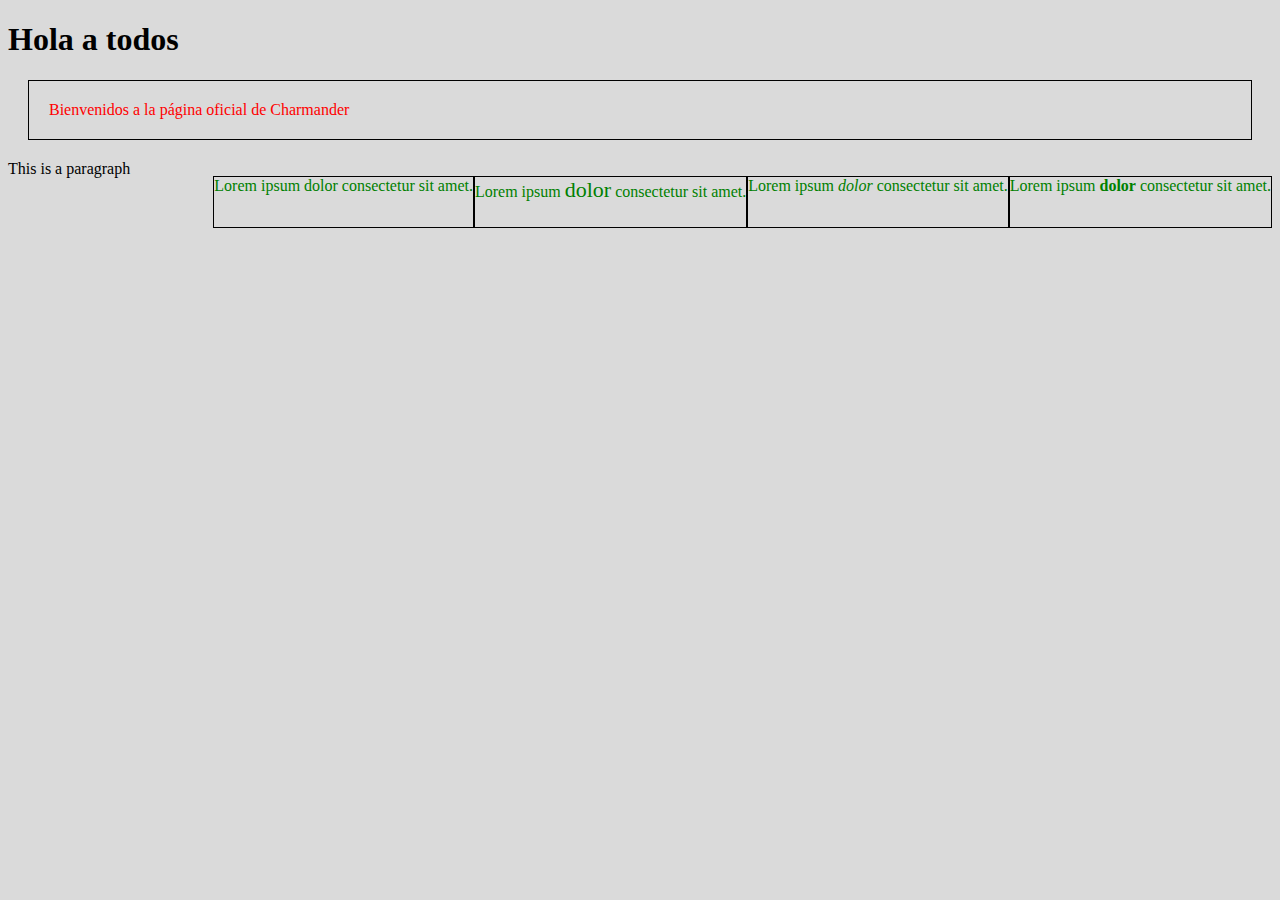
==== index.html @ fa81d05b "first updt" ====
<!DOCTYPE html>
<html lang="en">
	<head>
		<meta charset="UTF-8">
		<title>Hola a todos</title>
    <link rel="stylesheet" type="text/css" href="000-style.css" />
	</head>

	<body>
		<h1>Hola a todos</h1>


    <p id="intro">
      Bienvenidos a la página oficial de <span>Charmander</span>
    </p>

    <p class="default text-center">Lorem ipsum <strong>dolor</strong> consectetur sit amet.</p>
    <p class="default">Lorem ipsum <em>dolor</em> consectetur sit amet.</p>
    <p class="default">Lorem ipsum <span id="special-one">dolor</span> consectetur sit amet.</p>
    <p class="default">Lorem ipsum dolor consectetur sit amet.</p>
	</body>


    <p>This is a paragraph</p>
	</body>



</html>
---- 000-style.css ----
/* This is a comment */
#intro {
  color: red;
  border: 1px solid black;
  padding: 20px;
  margin: 20px;
}

.default {
  color: green;
  border: 1px solid black;
  float: right;
  height: 50px;
}

#special-one {
  font-size: 22px;
}

.text-center {
    text-align:center;
}

body {
background-color: #dadada;
background-image: url("https://www.shropshirestar.com/resizer/ryxr-4I1l3BVQloKAJrAJsHt2k8=/1000x0/filters:quality(100)/arc-anglerfish-arc2-prod-shropshirestar-mna.s3.amazonaws.com/public/T24IKCMEE5BJHKBNDCINJK7ESE.jpg");

}
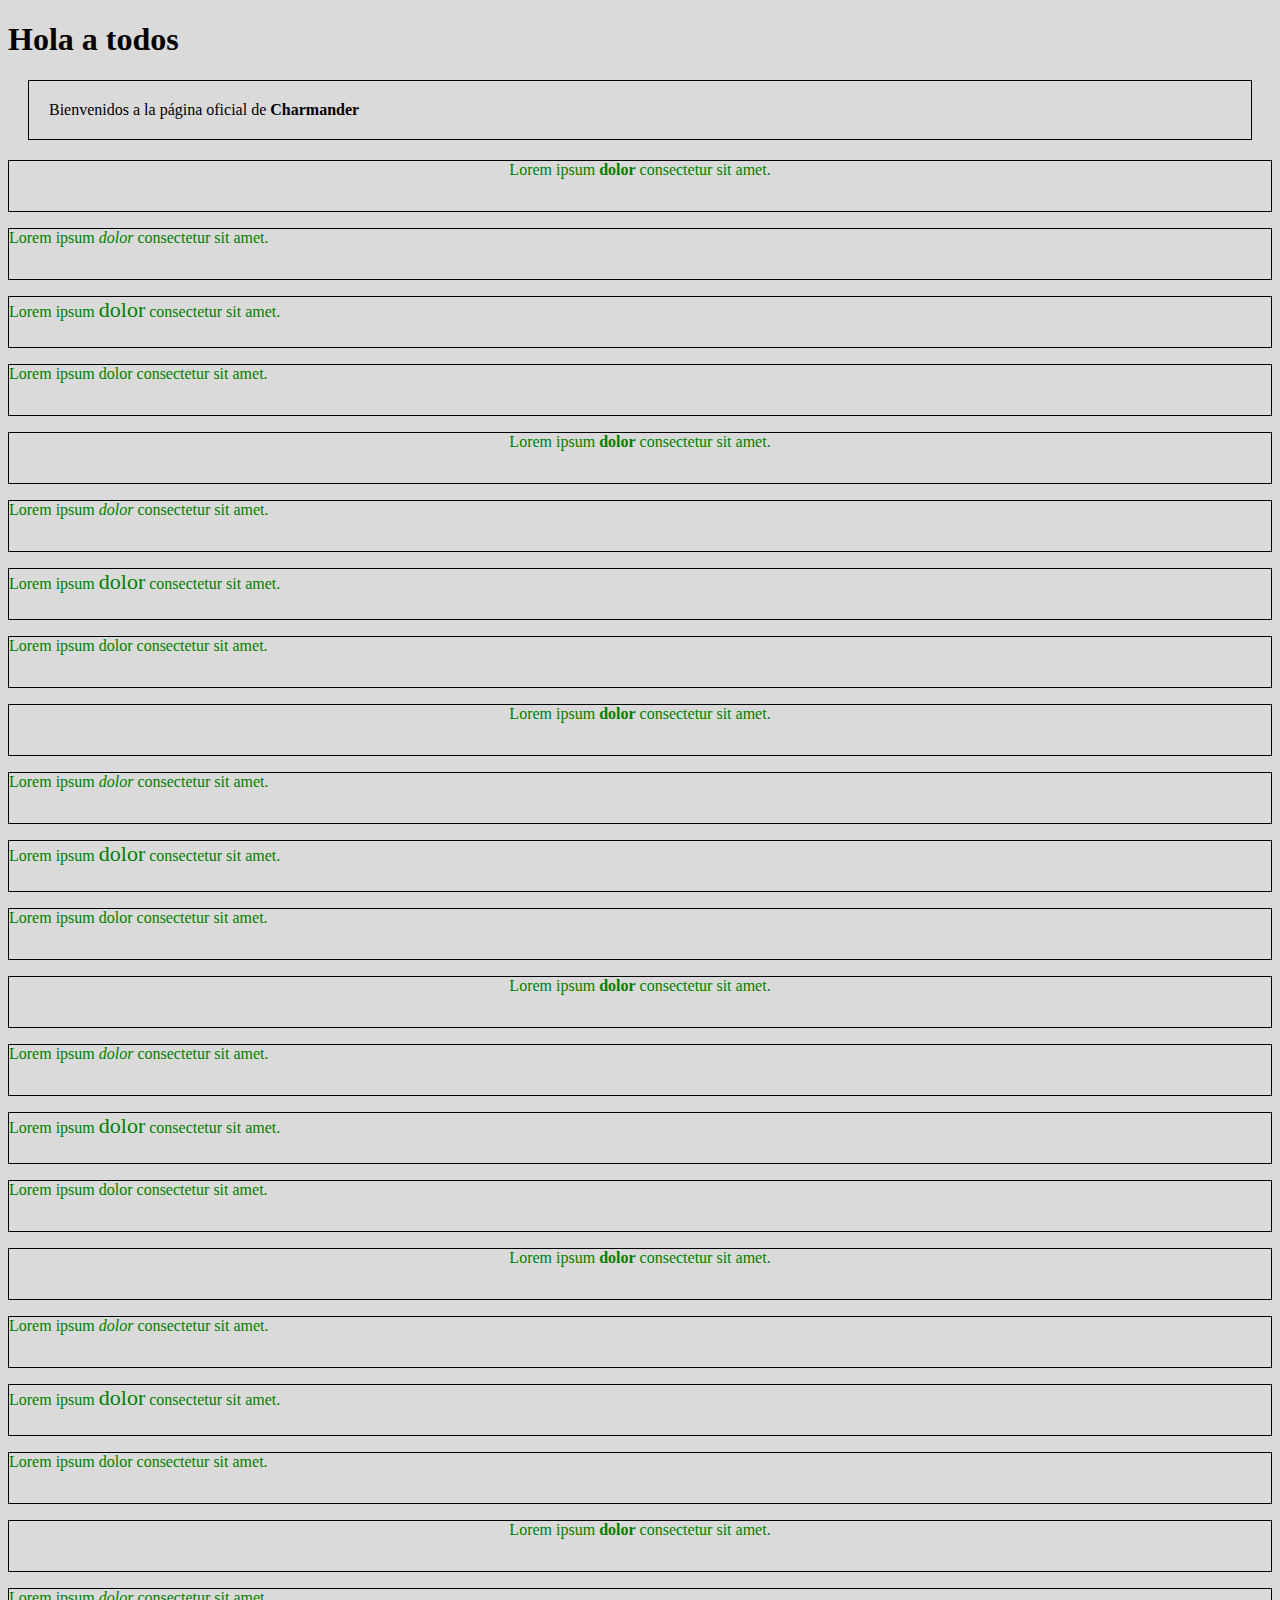
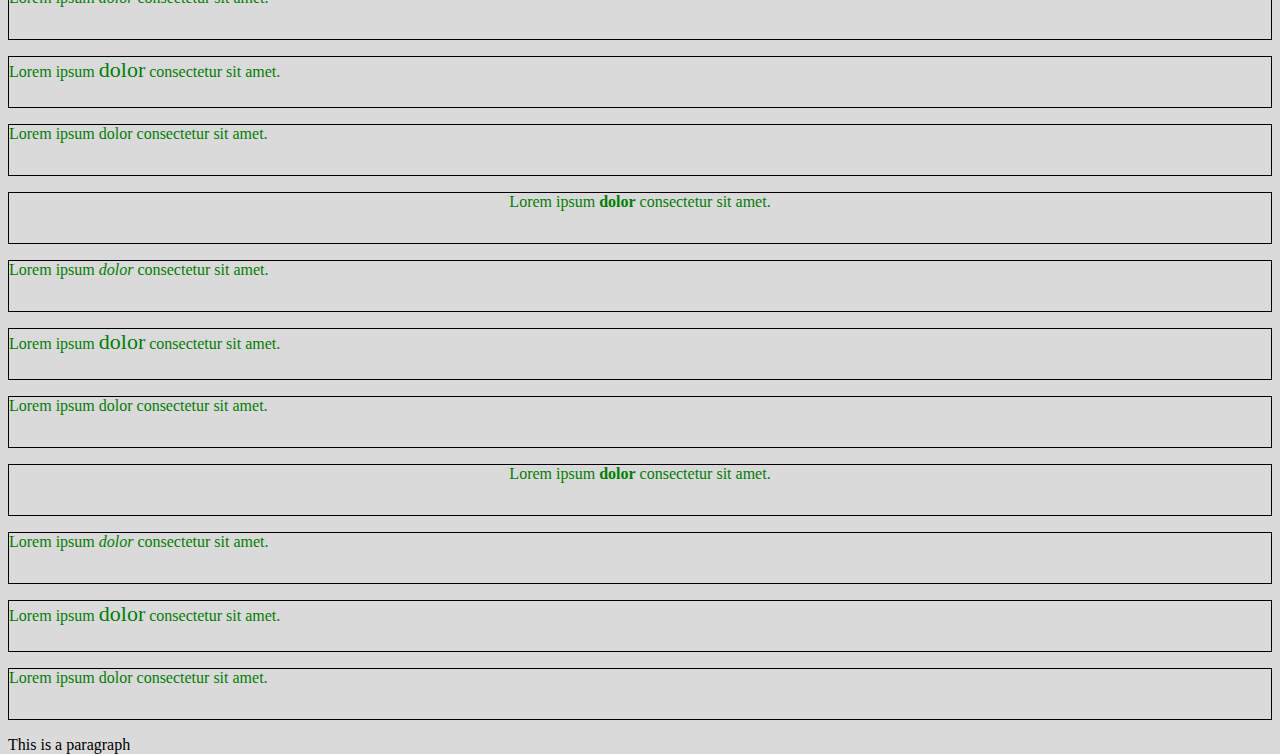
==== commit 1b64e51c: "fixed background" ====
--- a/index.html
+++ b/index.html
@@ -11,13 +11,36 @@
 
 
     <p id="intro">
-      Bienvenidos a la página oficial de <span>Charmander</span>
+      Bienvenidos a la página oficial de <strong>Charmander</strong>
     </p>
 
     <p class="default text-center">Lorem ipsum <strong>dolor</strong> consectetur sit amet.</p>
     <p class="default">Lorem ipsum <em>dolor</em> consectetur sit amet.</p>
     <p class="default">Lorem ipsum <span id="special-one">dolor</span> consectetur sit amet.</p>
     <p class="default">Lorem ipsum dolor consectetur sit amet.</p>
+		<p class="default text-center">Lorem ipsum <strong>dolor</strong> consectetur sit amet.</p>
+    <p class="default">Lorem ipsum <em>dolor</em> consectetur sit amet.</p>
+    <p class="default">Lorem ipsum <span id="special-one">dolor</span> consectetur sit amet.</p>
+    <p class="default">Lorem ipsum dolor consectetur sit amet.</p>
+		<p class="default text-center">Lorem ipsum <strong>dolor</strong> consectetur sit amet.</p>
+		<p class="default">Lorem ipsum <em>dolor</em> consectetur sit amet.</p>
+		<p class="default">Lorem ipsum <span id="special-one">dolor</span> consectetur sit amet.</p>
+		<p class="default">Lorem ipsum dolor consectetur sit amet.</p>  <p class="default text-center">Lorem ipsum <strong>dolor</strong> consectetur sit amet.</p>
+	    <p class="default">Lorem ipsum <em>dolor</em> consectetur sit amet.</p>
+	    <p class="default">Lorem ipsum <span id="special-one">dolor</span> consectetur sit amet.</p>
+	    <p class="default">Lorem ipsum dolor consectetur sit amet.</p>  <p class="default text-center">Lorem ipsum <strong>dolor</strong> consectetur sit amet.</p>
+		    <p class="default">Lorem ipsum <em>dolor</em> consectetur sit amet.</p>
+		    <p class="default">Lorem ipsum <span id="special-one">dolor</span> consectetur sit amet.</p>
+		    <p class="default">Lorem ipsum dolor consectetur sit amet.</p>  <p class="default text-center">Lorem ipsum <strong>dolor</strong> consectetur sit amet.</p>
+			    <p class="default">Lorem ipsum <em>dolor</em> consectetur sit amet.</p>
+			    <p class="default">Lorem ipsum <span id="special-one">dolor</span> consectetur sit amet.</p>
+			    <p class="default">Lorem ipsum dolor consectetur sit amet.</p>  <p class="default text-center">Lorem ipsum <strong>dolor</strong> consectetur sit amet.</p>
+				    <p class="default">Lorem ipsum <em>dolor</em> consectetur sit amet.</p>
+				    <p class="default">Lorem ipsum <span id="special-one">dolor</span> consectetur sit amet.</p>
+				    <p class="default">Lorem ipsum dolor consectetur sit amet.</p>  <p class="default text-center">Lorem ipsum <strong>dolor</strong> consectetur sit amet.</p>
+					    <p class="default">Lorem ipsum <em>dolor</em> consectetur sit amet.</p>
+					    <p class="default">Lorem ipsum <span id="special-one">dolor</span> consectetur sit amet.</p>
+							<p class="default">Lorem ipsum dolor consectetur sit amet.</p>
 	</body>
 
 
--- a/000-style.css
+++ b/000-style.css
@@ -1,6 +1,18 @@
+html { height: 100%; }
+
+body {
+  /* min-height: 100%; */
+  background-color: #dadada;
+  background-image: url("http://moviehole.net/img/killingJoke_53332ab7a92076.68058655.jpg");
+  background-repeat: no-repeat;
+  background-attachment: fixed;
+  background-position: center top;
+  background-size: auto 100%;
+}
+
 /* This is a comment */
 #intro {
-  color: red;
+  color: black;
   border: 1px solid black;
   padding: 20px;
   margin: 20px;
@@ -9,7 +21,6 @@
 .default {
   color: green;
   border: 1px solid black;
-  float: right;
   height: 50px;
 }
 
@@ -20,9 +31,3 @@
 .text-center {
     text-align:center;
 }
-
-body {
-background-color: #dadada;
-background-image: url("https://www.shropshirestar.com/resizer/ryxr-4I1l3BVQloKAJrAJsHt2k8=/1000x0/filters:quality(100)/arc-anglerfish-arc2-prod-shropshirestar-mna.s3.amazonaws.com/public/T24IKCMEE5BJHKBNDCINJK7ESE.jpg");
-
-}
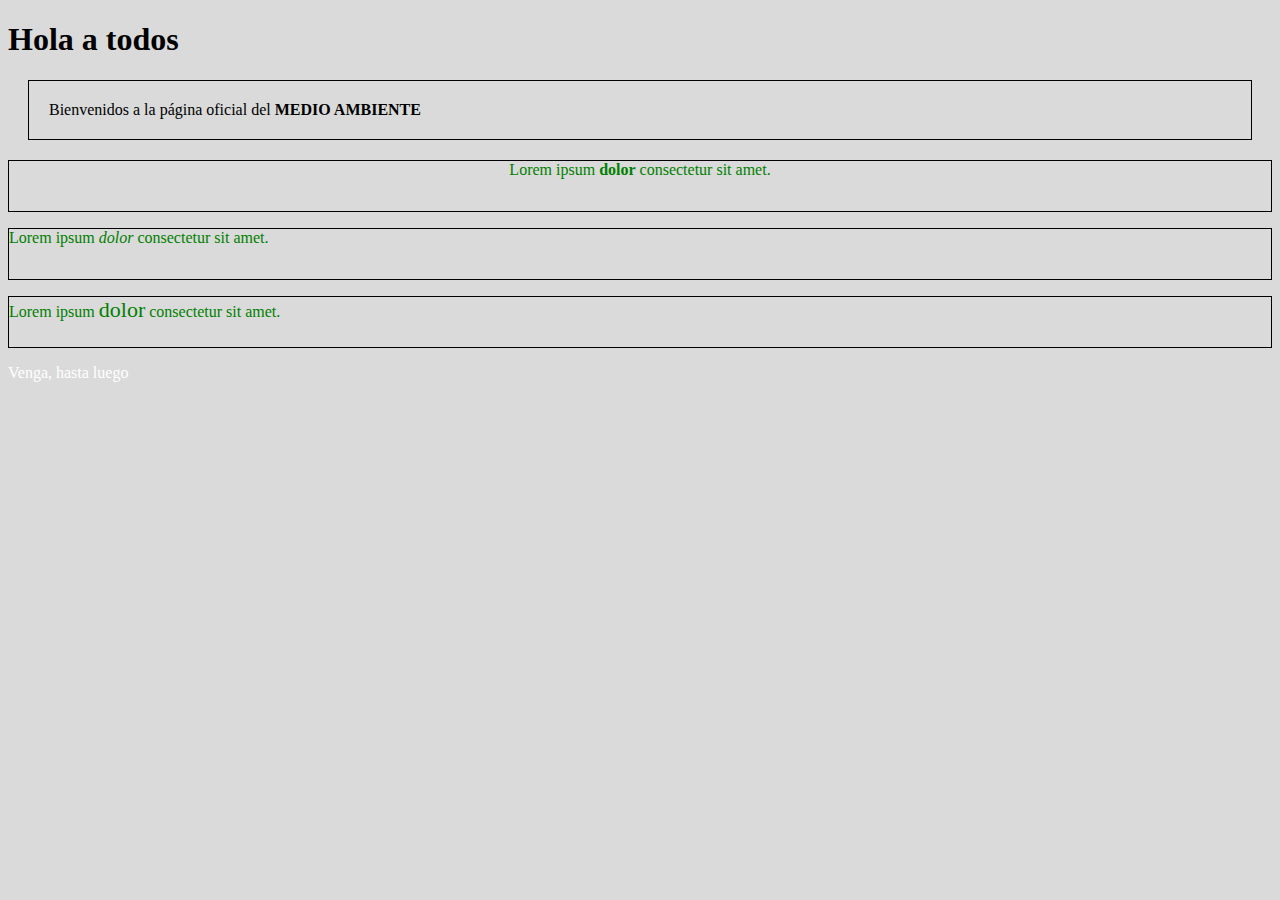
==== commit 23f2307c: "New Background" ====
--- a/index.html
+++ b/index.html
@@ -11,40 +11,14 @@
 
 
     <p id="intro">
-      Bienvenidos a la página oficial de <strong>Charmander</strong>
+      Bienvenidos a la página oficial del <strong> MEDIO AMBIENTE </strong>
     </p>
 
     <p class="default text-center">Lorem ipsum <strong>dolor</strong> consectetur sit amet.</p>
     <p class="default">Lorem ipsum <em>dolor</em> consectetur sit amet.</p>
     <p class="default">Lorem ipsum <span id="special-one">dolor</span> consectetur sit amet.</p>
-    <p class="default">Lorem ipsum dolor consectetur sit amet.</p>
-		<p class="default text-center">Lorem ipsum <strong>dolor</strong> consectetur sit amet.</p>
-    <p class="default">Lorem ipsum <em>dolor</em> consectetur sit amet.</p>
-    <p class="default">Lorem ipsum <span id="special-one">dolor</span> consectetur sit amet.</p>
-    <p class="default">Lorem ipsum dolor consectetur sit amet.</p>
-		<p class="default text-center">Lorem ipsum <strong>dolor</strong> consectetur sit amet.</p>
-		<p class="default">Lorem ipsum <em>dolor</em> consectetur sit amet.</p>
-		<p class="default">Lorem ipsum <span id="special-one">dolor</span> consectetur sit amet.</p>
-		<p class="default">Lorem ipsum dolor consectetur sit amet.</p>  <p class="default text-center">Lorem ipsum <strong>dolor</strong> consectetur sit amet.</p>
-	    <p class="default">Lorem ipsum <em>dolor</em> consectetur sit amet.</p>
-	    <p class="default">Lorem ipsum <span id="special-one">dolor</span> consectetur sit amet.</p>
-	    <p class="default">Lorem ipsum dolor consectetur sit amet.</p>  <p class="default text-center">Lorem ipsum <strong>dolor</strong> consectetur sit amet.</p>
-		    <p class="default">Lorem ipsum <em>dolor</em> consectetur sit amet.</p>
-		    <p class="default">Lorem ipsum <span id="special-one">dolor</span> consectetur sit amet.</p>
-		    <p class="default">Lorem ipsum dolor consectetur sit amet.</p>  <p class="default text-center">Lorem ipsum <strong>dolor</strong> consectetur sit amet.</p>
-			    <p class="default">Lorem ipsum <em>dolor</em> consectetur sit amet.</p>
-			    <p class="default">Lorem ipsum <span id="special-one">dolor</span> consectetur sit amet.</p>
-			    <p class="default">Lorem ipsum dolor consectetur sit amet.</p>  <p class="default text-center">Lorem ipsum <strong>dolor</strong> consectetur sit amet.</p>
-				    <p class="default">Lorem ipsum <em>dolor</em> consectetur sit amet.</p>
-				    <p class="default">Lorem ipsum <span id="special-one">dolor</span> consectetur sit amet.</p>
-				    <p class="default">Lorem ipsum dolor consectetur sit amet.</p>  <p class="default text-center">Lorem ipsum <strong>dolor</strong> consectetur sit amet.</p>
-					    <p class="default">Lorem ipsum <em>dolor</em> consectetur sit amet.</p>
-					    <p class="default">Lorem ipsum <span id="special-one">dolor</span> consectetur sit amet.</p>
-							<p class="default">Lorem ipsum dolor consectetur sit amet.</p>
-	</body>
-
-
-    <p>This is a paragraph</p>
+			</body>
+    <p> <span id="bye"> Venga, hasta luego </span> </p>
 	</body>
 
 
--- a/000-style.css
+++ b/000-style.css
@@ -3,11 +3,12 @@
 body {
   /* min-height: 100%; */
   background-color: #dadada;
-  background-image: url("http://moviehole.net/img/killingJoke_53332ab7a92076.68058655.jpg");
+  background-image: url("http://atomictoasters.com/wp-content/gallery/vintage-celluloid/cherry-tree-and-lava.jpg");
   background-repeat: no-repeat;
   background-attachment: fixed;
   background-position: center top;
-  background-size: auto 100%;
+
+  background-size: auto;
 }
 
 /* This is a comment */
@@ -27,7 +28,10 @@
 #special-one {
   font-size: 22px;
 }
-
+#bye {
+  color: white;
+    
+}
 .text-center {
     text-align:center;
 }
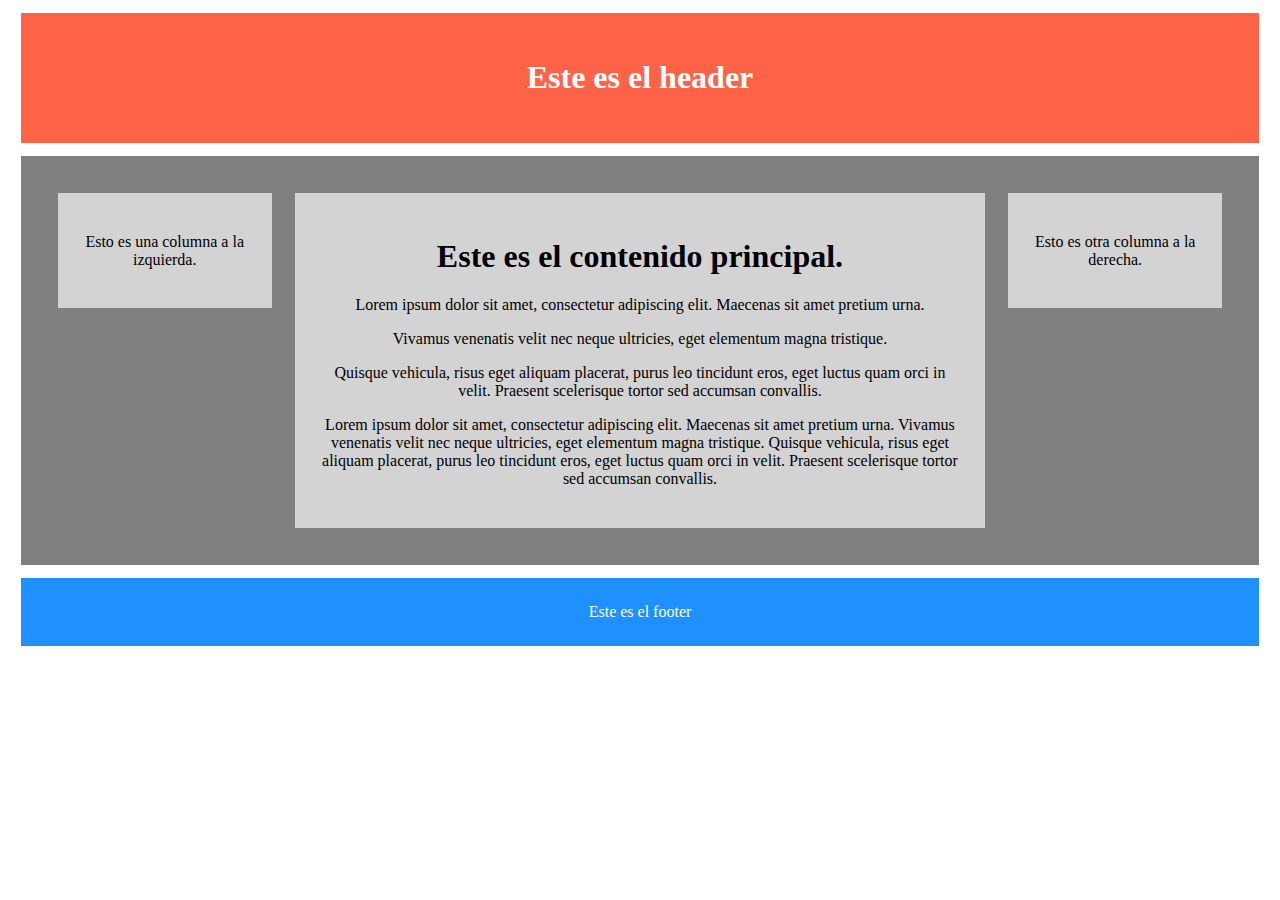
==== commit 41a1f2be: "index nuevo" ====
--- a/index.html
+++ b/index.html
@@ -3,24 +3,25 @@
 	<head>
 		<meta charset="UTF-8">
 		<title>Hola a todos</title>
-    <link rel="stylesheet" type="text/css" href="000-style.css" />
+    <link rel="stylesheet" type="text/css" href="index.css" />
 	</head>
 
 	<body>
-		<h1>Hola a todos</h1>
+		    <header><h1>Este es el header</h1></header>
 
+        <section>
 
-    <p id="intro">
-      Bienvenidos a la página oficial del <strong> MEDIO AMBIENTE </strong>
-    </p>
+          <div id="left-content"><p>Esto es una columna a la izquierda.</p></div>
+					
+          <main><h1><strong>Este es el contenido principal.</strong></h1>
+						<p>Lorem ipsum dolor sit amet, consectetur adipiscing elit. Maecenas sit amet pretium urna.</p><p> Vivamus venenatis velit nec neque ultricies, eget elementum magna tristique.</p><p> Quisque vehicula, risus eget aliquam placerat, purus leo tincidunt eros, eget luctus quam orci in velit. Praesent scelerisque tortor sed accumsan convallis.</p><p>Lorem ipsum dolor sit amet, consectetur adipiscing elit. Maecenas sit amet pretium urna. Vivamus venenatis velit nec neque ultricies, eget elementum magna tristique. Quisque vehicula, risus eget aliquam placerat, purus leo tincidunt eros, eget luctus quam orci in velit. Praesent scelerisque tortor sed accumsan convallis.</p></main>
 
-    <p class="default text-center">Lorem ipsum <strong>dolor</strong> consectetur sit amet.</p>
-    <p class="default">Lorem ipsum <em>dolor</em> consectetur sit amet.</p>
-    <p class="default">Lorem ipsum <span id="special-one">dolor</span> consectetur sit amet.</p>
-			</body>
-    <p> <span id="bye"> Venga, hasta luego </span> </p>
-	</body>
+					<div id="left-content"><p>Esto es otra columna a la derecha.</p></div>
 
+          <div class="clearfix"></div>
 
+        </section>
+
+       <footer>Este es el footer</footer>
 
 </html>
--- a/index.css
+++ b/index.css
@@ -0,0 +1,65 @@
+* { box-sizing: border-box;}
+header {
+      background-color: tomato;
+      color: white;
+      padding: 2%;
+      text-align: center;
+      weight: 20%;
+      margin: 1%;
+}
+section {
+      background-color: grey;
+      color: white;
+      padding: 2%;
+      text-align: center;
+      weight: 70%;
+      margin: 1%;
+}
+
+footer {
+      background-color: DodgerBlue;
+      color: white;
+      padding: 2%;
+      text-align: center;
+      weight: 10%;
+      margin: 1%;
+}
+
+#left-content {
+      background-color: lightgrey;
+      color: black;
+      padding: 2%;
+      float: left;
+      text-align: center;
+      weight: 10%;
+      margin: 1%;
+      width: 18%;
+}
+
+main {
+      background-color: lightgrey;
+      color: black;
+      padding: 2%;
+      float: left;
+      text-align: center;
+      weight: 10%;
+      margin: 1%;
+      width: 58%;
+}
+
+#right-content {
+      background-color: lightgrey;
+      color: black;
+      padding: 2%;
+      float: right;
+      text-align: center;
+      weight: 10%;
+      margin: 1%;
+      width: 18%;
+
+}
+
+.clearfix {
+        clear:both;
+
+}
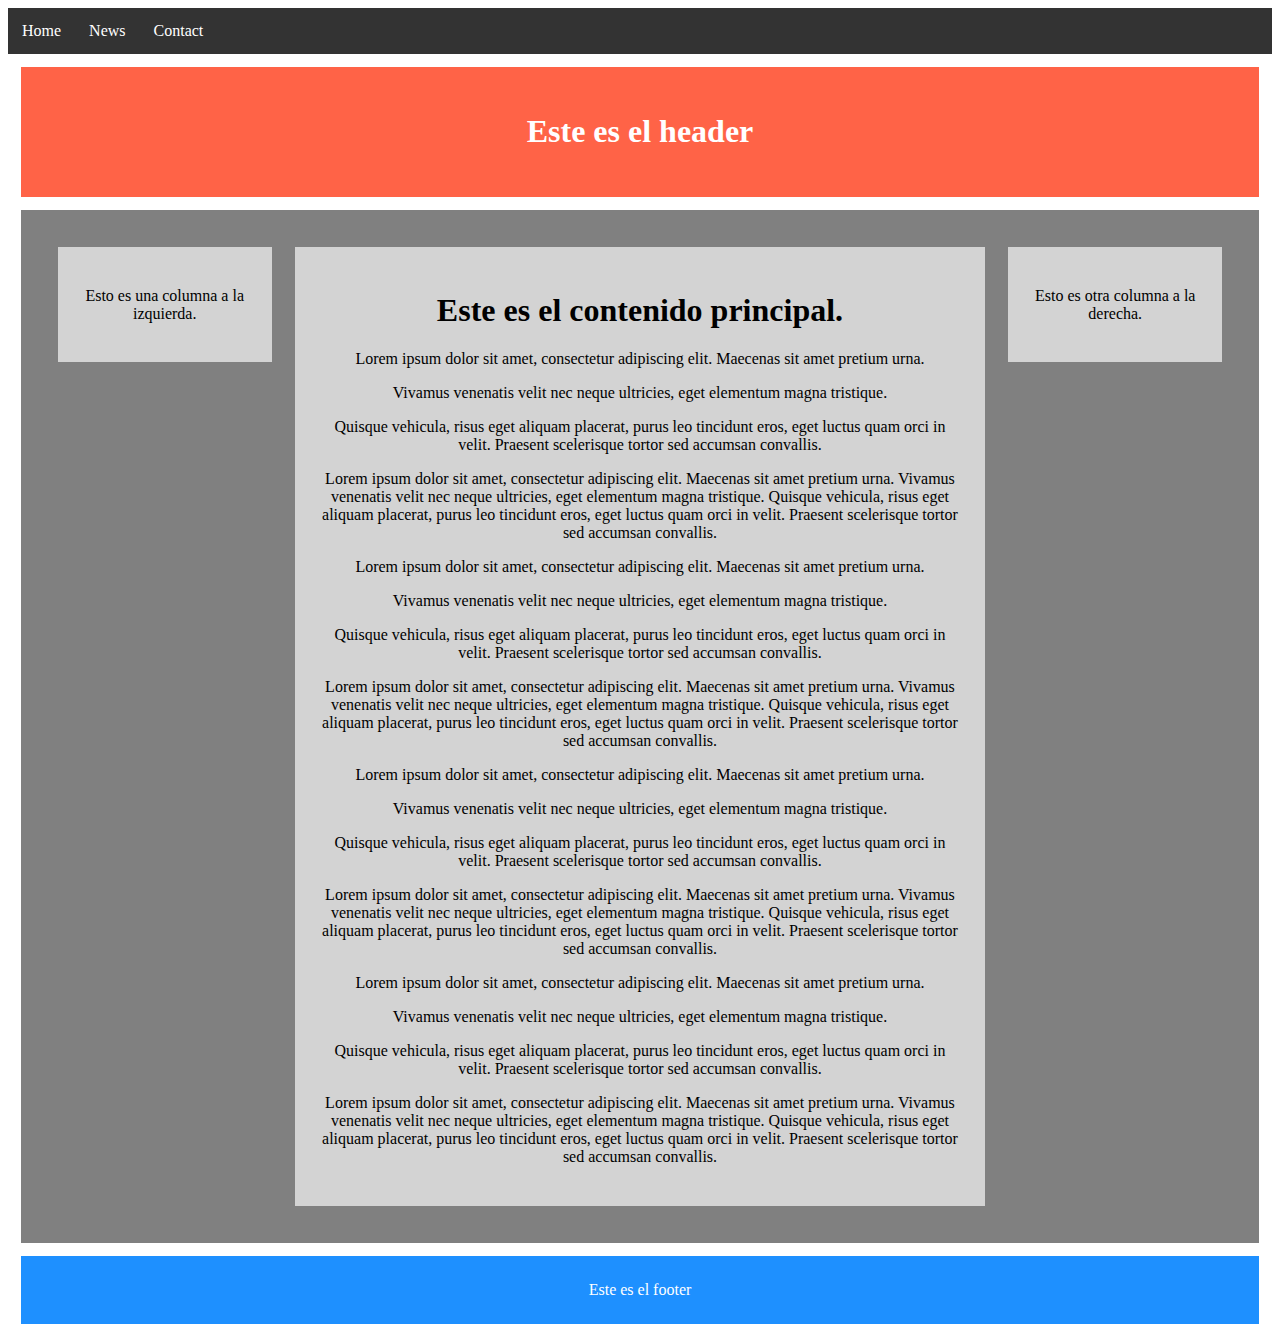
==== commit 2153495d: "sticky navbar" ====
--- a/index.html
+++ b/index.html
@@ -4,17 +4,30 @@
 		<meta charset="UTF-8">
 		<title>Hola a todos</title>
     <link rel="stylesheet" type="text/css" href="index.css" />
+
+
 	</head>
 
 	<body>
+		<div id="navbar">
+	   <a href="#home">Home</a>
+	   <a href="#news">News</a>
+	   <a href="#contact">Contact</a>
+	 </div>
 		    <header><h1>Este es el header</h1></header>
 
         <section>
 
           <div id="left-content"><p>Esto es una columna a la izquierda.</p></div>
-					
+
           <main><h1><strong>Este es el contenido principal.</strong></h1>
-						<p>Lorem ipsum dolor sit amet, consectetur adipiscing elit. Maecenas sit amet pretium urna.</p><p> Vivamus venenatis velit nec neque ultricies, eget elementum magna tristique.</p><p> Quisque vehicula, risus eget aliquam placerat, purus leo tincidunt eros, eget luctus quam orci in velit. Praesent scelerisque tortor sed accumsan convallis.</p><p>Lorem ipsum dolor sit amet, consectetur adipiscing elit. Maecenas sit amet pretium urna. Vivamus venenatis velit nec neque ultricies, eget elementum magna tristique. Quisque vehicula, risus eget aliquam placerat, purus leo tincidunt eros, eget luctus quam orci in velit. Praesent scelerisque tortor sed accumsan convallis.</p></main>
+						<p>Lorem ipsum dolor sit amet, consectetur adipiscing elit. Maecenas sit amet pretium urna.</p><p> Vivamus venenatis velit nec neque ultricies, eget elementum magna tristique.</p><p> Quisque vehicula, risus eget aliquam placerat, purus leo tincidunt eros, eget luctus quam orci in velit. Praesent scelerisque tortor sed accumsan convallis.</p><p>Lorem ipsum dolor sit amet, consectetur adipiscing elit. Maecenas sit amet pretium urna. Vivamus venenatis velit nec neque ultricies, eget elementum magna tristique. Quisque vehicula, risus eget aliquam placerat, purus leo tincidunt eros, eget luctus quam orci in velit. Praesent scelerisque tortor sed accumsan convallis.</p><p>Lorem ipsum dolor sit amet, consectetur adipiscing elit. Maecenas sit amet pretium urna.</p><p> Vivamus venenatis velit nec neque ultricies, eget elementum magna tristique.</p><p> Quisque vehicula, risus eget aliquam placerat, purus leo tincidunt eros, eget luctus quam orci in velit. Praesent scelerisque tortor sed accumsan convallis.
+						</p> <p>Lorem ipsum dolor sit amet, consectetur adipiscing elit. Maecenas sit amet pretium urna. Vivamus venenatis velit nec neque ultricies, eget elementum magna tristique. Quisque vehicula, risus eget aliquam placerat, purus leo tincidunt eros, eget luctus quam orci in velit. Praesent scelerisque tortor sed accumsan convallis.
+						</p>
+						<p>Lorem ipsum dolor sit amet, consectetur adipiscing elit. Maecenas sit amet pretium urna.</p><p> Vivamus venenatis velit nec neque ultricies, eget elementum magna tristique.</p><p> Quisque vehicula, risus eget aliquam placerat, purus leo tincidunt eros, eget luctus quam orci in velit. Praesent scelerisque tortor sed accumsan convallis.</p><p>Lorem ipsum dolor sit amet, consectetur adipiscing elit. Maecenas sit amet pretium urna. Vivamus venenatis velit nec neque ultricies, eget elementum magna tristique. Quisque vehicula, risus eget aliquam placerat, purus leo tincidunt eros, eget luctus quam orci in velit. Praesent scelerisque tortor sed accumsan convallis.</p><p>Lorem ipsum dolor sit amet, consectetur adipiscing elit. Maecenas sit amet pretium urna.</p><p> Vivamus venenatis velit nec neque ultricies, eget elementum magna tristique.</p><p> Quisque vehicula, risus eget aliquam placerat, purus leo tincidunt eros, eget luctus quam orci in velit. Praesent scelerisque tortor sed accumsan convallis.
+						</p> <p>Lorem ipsum dolor sit amet, consectetur adipiscing elit. Maecenas sit amet pretium urna. Vivamus venenatis velit nec neque ultricies, eget elementum magna tristique. Quisque vehicula, risus eget aliquam placerat, purus leo tincidunt eros, eget luctus quam orci in velit. Praesent scelerisque tortor sed accumsan convallis.
+						</p>
+					</main>
 
 					<div id="left-content"><p>Esto es otra columna a la derecha.</p></div>
 
@@ -24,4 +37,6 @@
 
        <footer>Este es el footer</footer>
 
+			 	<script src="sticky.js"></script>
+		 </body>
 </html>
--- a/index.css
+++ b/index.css
@@ -63,3 +63,45 @@
         clear:both;
 
 }
+/* Style the navbar */
+#navbar {
+ overflow: hidden;
+ background-color: #333;
+}
+
+/* Navbar links */
+#navbar a {
+ float: left;
+ display: block;
+ color: white;
+ text-align: center;
+ padding: 14px;
+ text-decoration: none;
+}
+
+/* Page content */
+.content {
+ padding: 16px;
+}
+
+#navbar a:hover {
+  background-color: #ddd;
+  color: black;
+}
+
+#navbar a.active {
+  background-color: #4CAF50;
+  color: white;
+}
+
+/* The sticky class is added to the navbar with JS when it reaches its scroll position */
+.sticky {
+ position: fixed;
+ top: 0;
+ width: 100%
+}
+
+/* Add some top padding to the page content to prevent sudden quick movement (as the navigation bar gets a new position at the top of the page (position:fixed and top:0) */
+.sticky + .content {
+ padding-top: 60px;
+}
